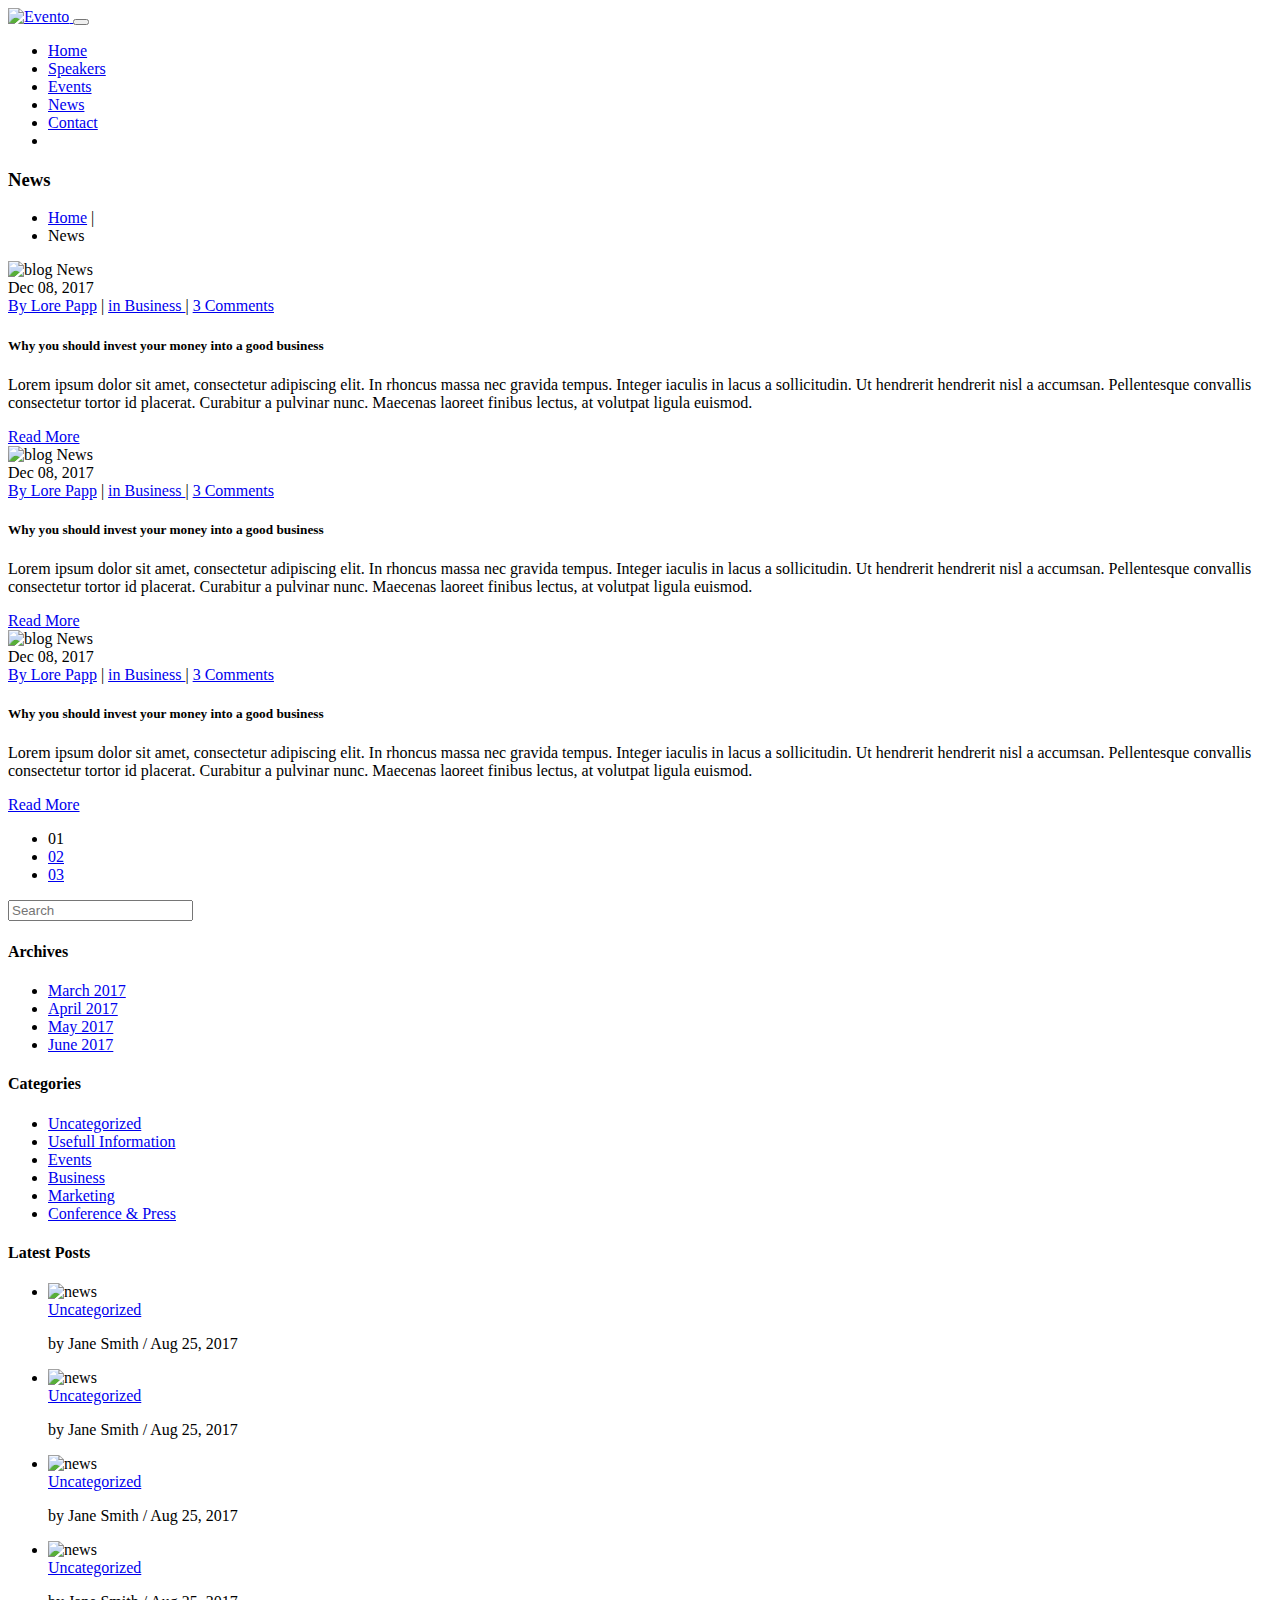
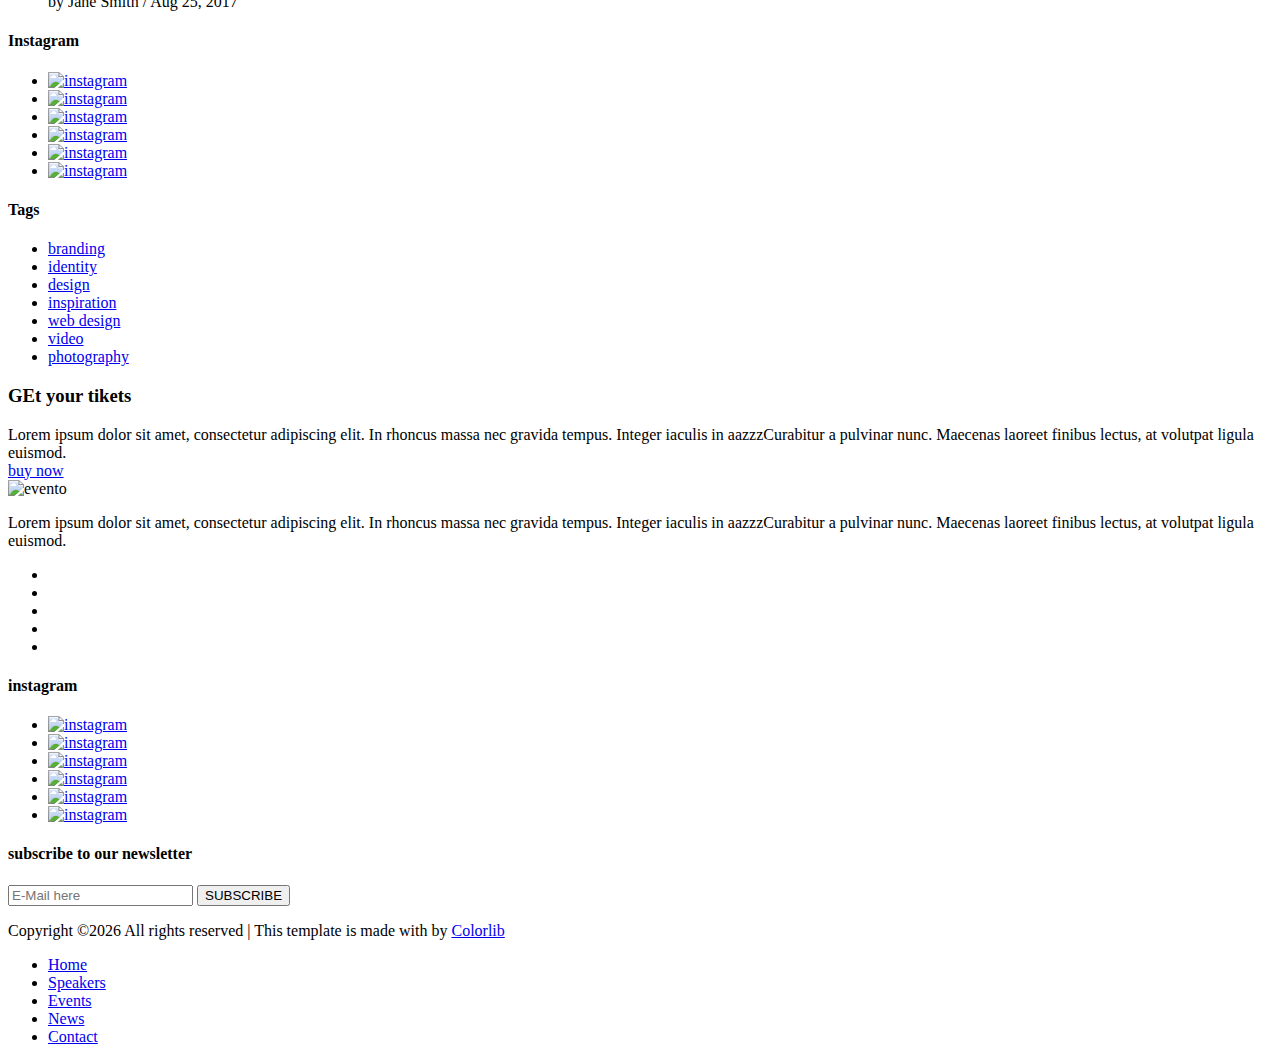
==== news.html @ 69faf52f "Add files via upload" ====
<!DOCTYPE html>
<html lang="en">
<head>
    <!-- ========== Meta Tags ========== -->
    <meta charset="UTF-8">
    <meta name="description" content="Evento -Event Html Template">
    <meta name="keywords" content="Evento , Event , Html, Template">
    <meta name="author" content="ColorLib">
    <meta name="viewport" content="width=device-width, initial-scale=1, maximum-scale=1">
    <!-- ========== Title ========== -->
    <title> Evento - Event Html Template</title>
    <!-- ========== Favicon Ico ========== -->
    <!--<link rel="icon" href="fav.ico">-->
    <!-- ========== STYLESHEETS ========== -->
    <!-- Bootstrap CSS -->
    <link href="assets/css/bootstrap.min.css" rel="stylesheet">
    <!-- Fonts Icon CSS -->
    <link href="assets/css/font-awesome.min.css" rel="stylesheet">
    <link href="assets/css/et-line.css" rel="stylesheet">
    <link href="assets/css/ionicons.min.css" rel="stylesheet">
    <!-- Carousel CSS -->
    <link href="assets/css/owl.carousel.min.css" rel="stylesheet">
    <link href="assets/css/owl.theme.default.min.css" rel="stylesheet">
    <!-- Animate CSS -->
    <link rel="stylesheet" href="assets/css/animate.min.css">
    <!-- Custom styles for this template -->
    <link href="assets/css/main.css" rel="stylesheet">
</head>
<body>
<div class="loader">
    <div class="loader-outter"></div>
    <div class="loader-inner"></div>
</div>

<!--header start here -->
<header class="header navbar fixed-top navbar-expand-md">
    <div class="container">
        <a class="navbar-brand logo" href="#">
            <img src="assets/img/logo.png" alt="Evento"/>
        </a>
        <button class="navbar-toggler" type="button" data-toggle="collapse" data-target="#headernav" aria-expanded="false" aria-label="Toggle navigation">
            <span class="lnr lnr-text-align-right"></span>
        </button>
        <div class="collapse navbar-collapse flex-sm-row-reverse" id="headernav">
            <ul class=" nav navbar-nav menu">
                <li class="nav-item">
                    <a class="nav-link active" href="#">Home</a>
                </li>
                <li class="nav-item">
                    <a class="nav-link " href="#">Speakers</a>
                </li>
                <li class="nav-item">
                    <a class="nav-link " href="#">Events</a>
                </li>
                <li class="nav-item">
                    <a class="nav-link " href="#">News</a>
                </li>
                <li class="nav-item">
                    <a class="nav-link " href="#">Contact</a>
                </li>
                <li class="search_btn">
                    <a  href="#">
                        <i class="ion-ios-search"></i>
                    </a>
                </li>
            </ul>
        </div>
    </div>
</header>
<!--header end here-->

<!--page title section-->
<section class="inner_cover parallax-window" data-parallax="scroll" data-image-src="assets/img/bg/bg-img.png">
    <div class="overlay_dark"></div>
    <div class="container">
        <div class="row justify-content-center align-items-center">
            <div class="col-12">
                <div class="inner_cover_content">
                    <h3>
                        News
                    </h3>
                </div>
            </div>
        </div>

        <div class="breadcrumbs">
            <ul>
                <li><a href="#">Home</a>   |  </li>
                <li><span>News</span></li>
            </ul>
        </div>
    </div>
</section>
<!--page title section end-->


<!--events section -->
<section class="pt100 pb100">
    <div class="container">
        <div class="row justify-content-center">
            <!--blog section start -->
            <div class="col-12 col-md-8">
                <div class="blog_card">
                    <img src="assets/img/blog/blog1.png" alt="blog News ">
                    <div class="blog_box_data">
                        <span class="blog_date">
                            Dec 08, 2017
                        </span>
                        <div class="blog_meta">
                            <span><a href="#">By Lore Papp</a></span>  | <span><a href="#">  in Business   </a></span>|  <span><a href="#">3 Comments</a></span>
                        </div>
                        <h5>
                            Why you should invest your money into a good business
                        </h5>
                        <p class="blog_word">
                            Lorem ipsum dolor sit amet, consectetur adipiscing elit. In rhoncus massa nec gravida tempus. Integer iaculis in lacus a sollicitudin. Ut hendrerit hendrerit nisl a accumsan. Pellentesque convallis consectetur tortor id placerat. Curabitur a pulvinar nunc. Maecenas laoreet finibus lectus, at volutpat ligula euismod.
                        </p>
                        <a href="#" class="readmore_btn">Read More</a>
                    </div>
                </div>

                <div class="blog_card">
                    <img src="assets/img/blog/blog2.png" alt="blog News ">
                    <div class="blog_box_data">
                        <span class="blog_date">
                            Dec 08, 2017
                        </span>
                        <div class="blog_meta">
                            <span><a href="#">By Lore Papp</a></span>  | <span><a href="#">  in Business   </a></span>|  <span><a href="#">3 Comments</a></span>
                        </div>
                        <h5>
                            Why you should invest your money into a good business
                        </h5>
                        <p class="blog_word">
                            Lorem ipsum dolor sit amet, consectetur adipiscing elit. In rhoncus massa nec gravida tempus. Integer iaculis in lacus a sollicitudin. Ut hendrerit hendrerit nisl a accumsan. Pellentesque convallis consectetur tortor id placerat. Curabitur a pulvinar nunc. Maecenas laoreet finibus lectus, at volutpat ligula euismod.
                        </p>
                        <a href="#" class="readmore_btn">Read More</a>
                    </div>
                </div>

                <div class="blog_card">
                    <img src="assets/img/blog/blog3.png" alt="blog News ">
                    <div class="blog_box_data">
                        <span class="blog_date">
                            Dec 08, 2017
                        </span>
                        <div class="blog_meta">
                            <span><a href="#">By Lore Papp</a></span>  | <span><a href="#">  in Business   </a></span>|  <span><a href="#">3 Comments</a></span>
                        </div>
                        <h5>
                            Why you should invest your money into a good business
                        </h5>
                        <p class="blog_word">
                            Lorem ipsum dolor sit amet, consectetur adipiscing elit. In rhoncus massa nec gravida tempus. Integer iaculis in lacus a sollicitudin. Ut hendrerit hendrerit nisl a accumsan. Pellentesque convallis consectetur tortor id placerat. Curabitur a pulvinar nunc. Maecenas laoreet finibus lectus, at volutpat ligula euismod.
                        </p>
                        <a href="#" class="readmore_btn">Read More</a>
                    </div>
                </div>


                <!--pagenition menu-->
                <div class="mt70 mb70">
                    <ul class="nav_menu">
                        <li class="active"><span>01</span></li>
                        <li><a href="#">02</a></li>
                        <li><a href="#">03</a></li>
                    </ul>
                </div>
                <!--pageintion -->

            </div>
            <!--blog section end-->

            <!--sidebar section -->
            <div class="col-12 col-md-4">
                <div class="sidebar">
                    <div class="widget widget_search">
                        <div class="search-form">
                            <input type="text" class="search-field" placeholder="Search">
                        </div>
                    </div>
                    <div class="widget widget_categories">
                        <h4 class="widget-title">
                            Archives
                        </h4>
                        <ul>
                            <li><a href="#">March 2017</a></li>
                            <li><a href="#">April 2017</a></li>
                            <li><a href="#">May 2017</a></li>
                            <li><a href="#">June 2017</a></li>
                        </ul>
                    </div>
                    <div class="widget widget_categories">
                        <h4 class="widget-title">
                            Categories
                        </h4>
                        <ul>
                            <li><a href="#">Uncategorized</a></li>
                            <li><a href="#">Usefull Information</a></li>
                            <li><a href="#">Events</a></li>
                            <li><a href="#">Business</a></li>
                            <li><a href="#">Marketing</a></li>
                            <li><a href="#">Conference & Press</a></li>
                        </ul>
                    </div>

                    <div class="widget widget_latest_post">
                        <h4 class="widget-title">
                            Latest Posts
                        </h4>
                        <ul>
                            <li>
                                <div class="widget_recent_posts">
                                    <img src="assets/img/blog/blog1.png" alt="news">
                                    <div class="content">
                                        <a href="#">Uncategorized</a>
                                        <p>by Jane Smith / Aug 25, 2017</p>
                                    </div>
                                </div>
                            </li>
                            <li>
                                <div class="widget_recent_posts">
                                    <img src="assets/img/blog/blog2.png" alt="news">
                                    <div class="content">
                                        <a href="#">Uncategorized</a>
                                        <p>by Jane Smith / Aug 25, 2017</p>
                                    </div>
                                </div>
                            </li>
                            <li>
                                <div class="widget_recent_posts">
                                    <img src="assets/img/blog/blog3.png" alt="news">
                                    <div class="content">
                                        <a href="#">Uncategorized</a>
                                        <p>by Jane Smith / Aug 25, 2017</p>
                                    </div>
                                </div>
                            </li>
                            <li>
                                <div class="widget_recent_posts">
                                    <img src="assets/img/blog/blog1.png" alt="news">
                                    <div class="content">
                                        <a href="#">Uncategorized</a>
                                        <p>by Jane Smith / Aug 25, 2017</p>
                                    </div>
                                </div>
                            </li>
                        </ul>
                    </div>

                    <div class="widget widget_instagram">
                        <h4 class="widget-title">
                            Instagram
                        </h4>
                        <ul>
                            <li><a href="#"><img src="assets/img/blog/instagram/inst5.png" alt="instagram"></a></li>
                            <li><a href="#"><img src="assets/img/blog/instagram/inst2.png" alt="instagram"></a></li>
                            <li><a href="#"><img src="assets/img/blog/instagram/inst3.png" alt="instagram"></a></li>
                            <li><a href="#"><img src="assets/img/blog/instagram/inst4.png" alt="instagram"></a></li>
                            <li><a href="#"><img src="assets/img/blog/instagram/inst5.png" alt="instagram"></a></li>
                            <li><a href="#"><img src="assets/img/blog/instagram/inst6.png" alt="instagram"></a></li>
                        </ul>
                    </div>
                    <div class="widget widget_tags">
                        <h4 class="widget-title">
                            Tags
                        </h4>
                        <ul>
                            <li><a href="#">branding</a></li>
                            <li><a href="#">identity</a></li>
                            <li><a href="#">design</a></li>
                            <li><a href="#">inspiration</a></li>
                            <li><a href="#">web design</a></li>
                            <li><a href="#">video</a></li>
                            <li><a href="#">photography</a></li>
                        </ul>
                    </div>
                </div>
            </div>
            <!--sidebar section end -->

        </div>
    </div>
</section>
<!--event section end -->



<!--get tickets section -->
<section class="bg-img pt100 pb100" style="background-image: url('assets/img/bg/tickets.png');">
    <div class="container">
        <div class="section_title mb30">
            <h3 class="title color-light">
                GEt your tikets
            </h3>
        </div>
        <div class="row justify-content-center align-items-center">
            <div class="col-md-9 text-md-left text-center color-light">
                Lorem ipsum dolor sit amet, consectetur adipiscing elit. In rhoncus massa nec gravida tempus. Integer iaculis in aazzzCurabitur a pulvinar nunc. Maecenas laoreet finibus lectus, at volutpat ligula euismod.
            </div>
            <div class="col-md-3 text-md-right text-center">
                <a href="#" class="btn btn-primary btn-rounded mt30">buy now</a>
            </div>
        </div>
    </div>
</section>
<!--get tickets section end-->

<!--footer start -->
<footer>
    <div class="container">
        <div class="row justify-content-center">

            <div class="col-md-4 col-12">
                <div class="footer_box">
                    <div class="footer_header">
                        <div class="footer_logo">
                            <img src="assets/img/logo.png" alt="evento">
                        </div>
                    </div>
                    <div class="footer_box_body">
                        <p>
                            Lorem ipsum dolor sit amet, consectetur adipiscing elit. In rhoncus massa nec gravida tempus. Integer iaculis in aazzzCurabitur a pulvinar nunc. Maecenas laoreet finibus lectus, at volutpat ligula euismod.
                        </p>
                        <ul class="footer_social">
                            <li>
                                <a href="#"><i class="ion-social-pinterest"></i></a>
                            </li>
                            <li>
                                <a href="#"><i class="ion-social-facebook"></i></a>
                            </li>
                            <li>
                                <a href="#"><i class="ion-social-twitter"></i></a>
                            </li>
                            <li>
                                <a href="#"><i class="ion-social-dribbble"></i></a>
                            </li>
                            <li>
                                <a href="#"><i class="ion-social-instagram"></i></a>
                            </li>
                        </ul>
                    </div>
                </div>
            </div>

            <div class="col-12 col-md-4">
                <div class="footer_box">
                    <div class="footer_header">
                        <h4 class="footer_title">
                            instagram
                        </h4>
                    </div>
                    <div class="footer_box_body">
                        <ul class="instagram_list">
                            <li>
                                <a href="#">
                                    <img src="assets/img/cleander/c1.png" alt="instagram">
                                </a>
                            </li>
                            <li>
                                <a href="#">
                                    <img src="assets/img/cleander/c2.png" alt="instagram">
                                </a>
                            </li>
                            <li>
                                <a href="#">
                                    <img src="assets/img/cleander/c3.png" alt="instagram">
                                </a>
                            </li>
                            <li>
                                <a href="#">
                                    <img src="assets/img/cleander/c3.png" alt="instagram">
                                </a>
                            </li>
                            <li>
                                <a href="#">
                                    <img src="assets/img/cleander/c2.png" alt="instagram">
                                </a>
                            </li>
                            <li>
                                <a href="#">
                                    <img src="assets/img/cleander/c1.png" alt="instagram">
                                </a>
                            </li>
                        </ul>
                    </div>
                </div>
            </div>

            <div class="col-12 col-md-4">
                <div class="footer_box">
                    <div class="footer_header">
                        <h4 class="footer_title">
                            subscribe to our newsletter
                        </h4>
                    </div>
                    <div class="footer_box_body">
                        <div class="newsletter_form">
                            <input type="email" class="form-control" placeholder="E-Mail here">
                            <button class="btn btn-rounded btn-block btn-primary">SUBSCRIBE</button>
                        </div>
                    </div>
                </div>
            </div>
        </div>
    </div>
</footer>
<div class="copyright_footer">
    <div class="container">
        <div class="row justify-content-center">
            <div class="col-md-6 col-12">
                <p><!-- Link back to Colorlib can't be removed. Template is licensed under CC BY 3.0. -->
Copyright &copy;<script>document.write(new Date().getFullYear());</script> All rights reserved | This template is made with <i class="fa fa-heart-o" aria-hidden="true"></i> by <a href="https://colorlib.com" target="_blank">Colorlib</a>
<!-- Link back to Colorlib can't be removed. Template is licensed under CC BY 3.0. --></p>
            </div>
            <div class="col-12 col-md-6 ">
                <ul class="footer_menu">
                    <li>
                        <a href="#">Home</a>
                    </li>
                    <li>
                        <a href="#">Speakers</a>
                    </li>
                    <li>
                        <a href="#">Events</a>
                    </li>
                    <li>
                        <a href="#">News</a>
                    </li>
                    <li>
                        <a href="#">Contact</a>
                    </li>
                </ul>
            </div>
        </div>
    </div>
</div>
<!--footer end -->

<!-- jquery -->
<script src="assets/js/jquery.min.js"></script>
<!-- bootstrap -->
<script src="assets/js/popper.js"></script>
<script src="assets/js/bootstrap.min.js"></script>
<script src="assets/js/waypoints.min.js"></script>
<!--slick carousel -->
<script src="assets/js/owl.carousel.min.js"></script>
<!--parallax -->
<script src="assets/js/parallax.min.js"></script>
<!--Counter up -->
<script src="assets/js/jquery.counterup.min.js"></script>
<!--Counter down -->
<script src="assets/js/jquery.countdown.min.js"></script>
<!-- WOW JS -->
<script src="assets/js/wow.min.js"></script>
<!-- Custom js -->
<script src="assets/js/main.js"></script>
</body>
</html>
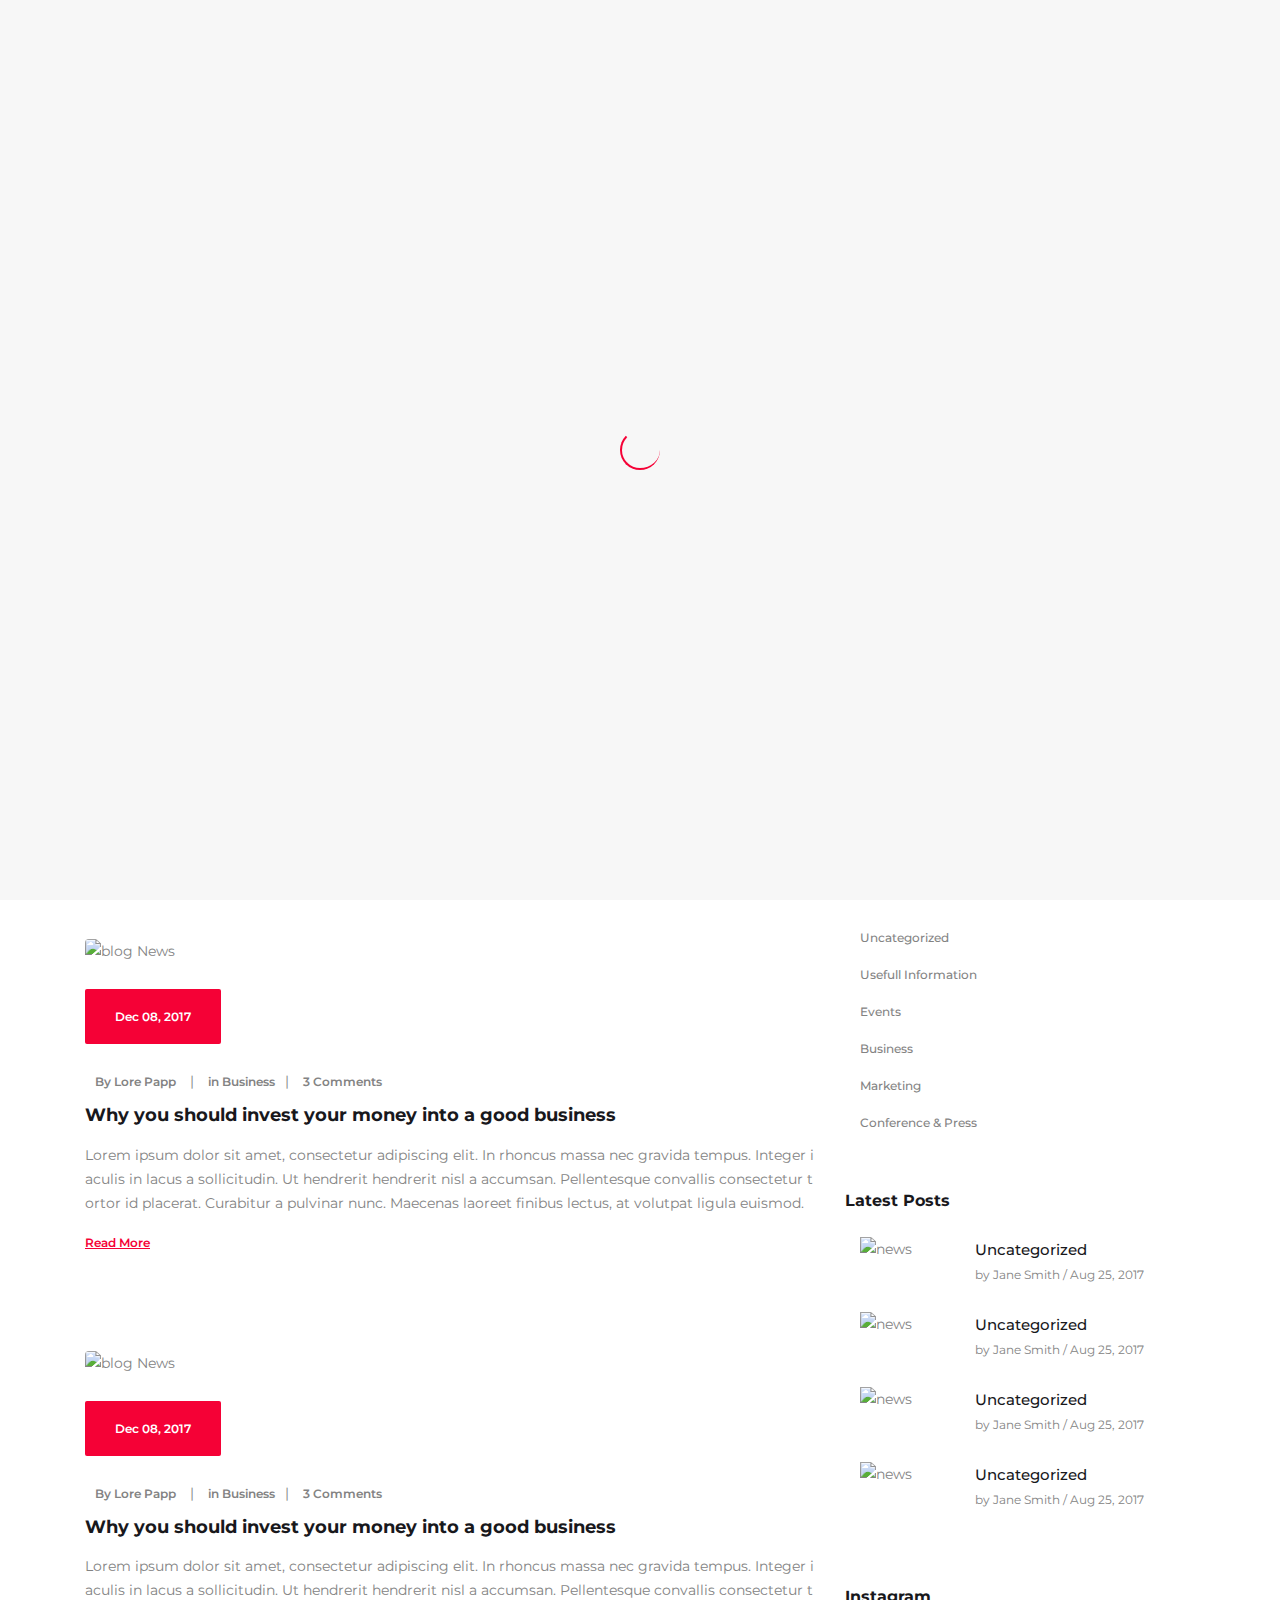
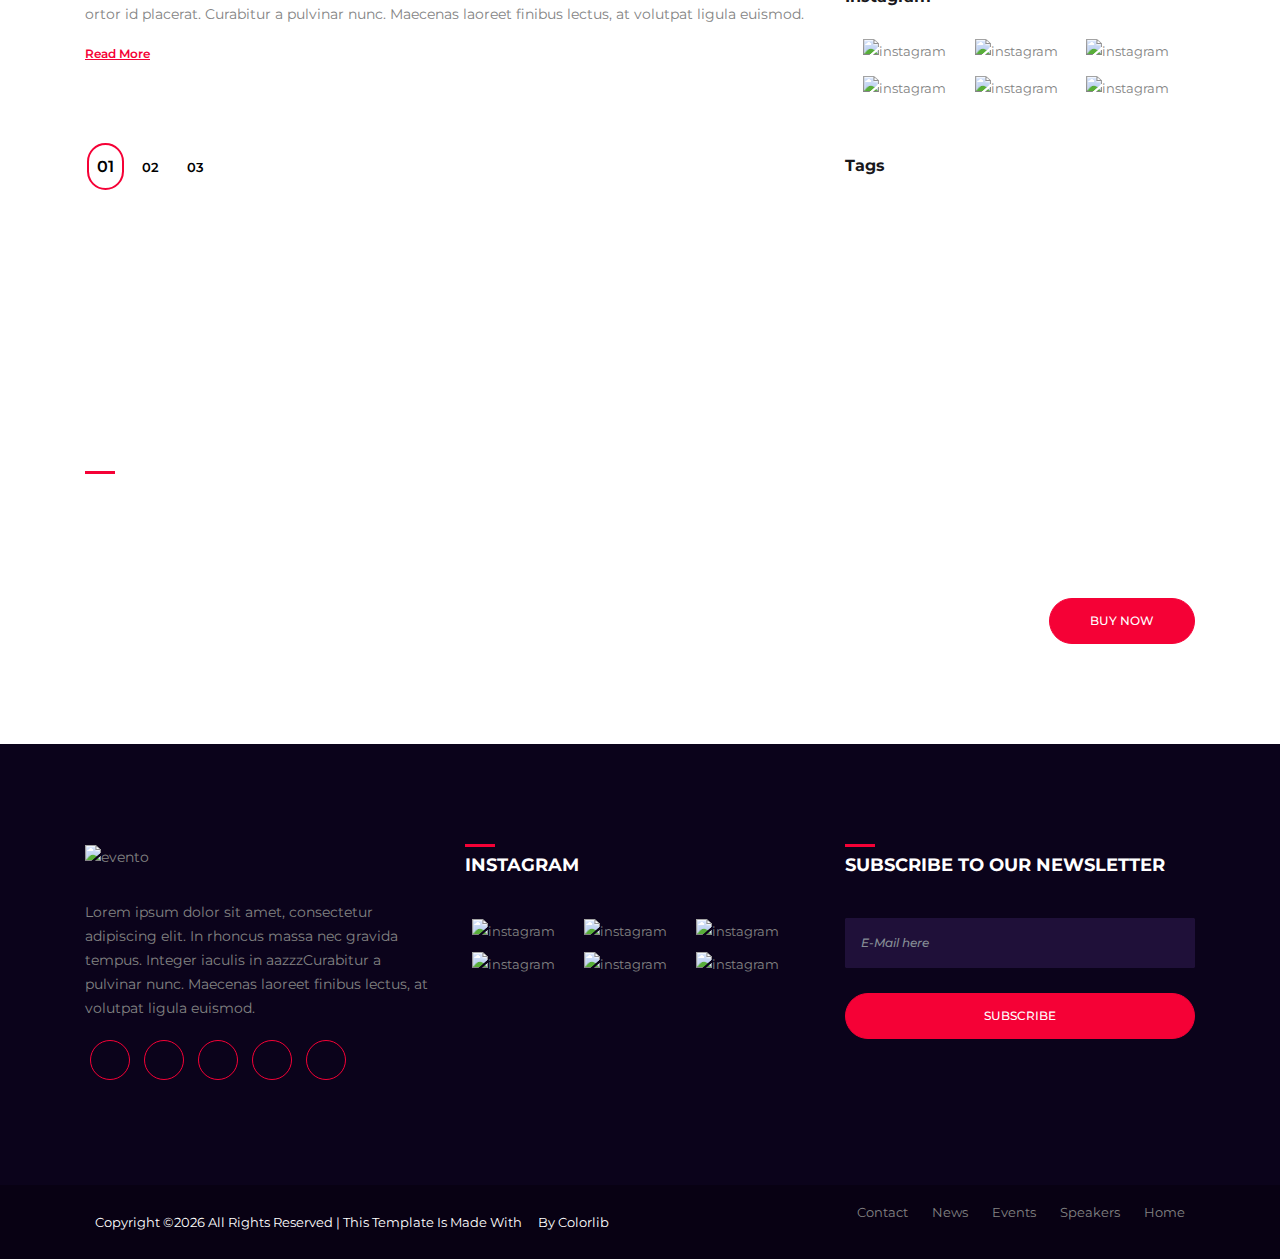
==== commit 027bdc58: "Merge pull request #1 from honeyhd5/patch-2" ====
--- a/news.html
+++ b/news.html
@@ -265,7 +265,7 @@
                         <h4 class="widget-title">
                             Tags
                         </h4>
-                        <ul>
+<!--                         <ul>
                             <li><a href="#">branding</a></li>
                             <li><a href="#">identity</a></li>
                             <li><a href="#">design</a></li>
@@ -273,7 +273,7 @@
                             <li><a href="#">web design</a></li>
                             <li><a href="#">video</a></li>
                             <li><a href="#">photography</a></li>
-                        </ul>
+                        </ul> -->
                     </div>
                 </div>
             </div>
@@ -456,4 +456,4 @@
 <!-- Custom js -->
 <script src="assets/js/main.js"></script>
 </body>
-</html>+</html>
--- a/assets/css/et-line.css
+++ b/assets/css/et-line.css
@@ -0,0 +1 @@
+@font-face{font-family:et-line;src:url(../fonts/et-line.eot);src:url(../fonts/et-line.eot?#iefix) format('embedded-opentype'),url(../fonts/et-line.woff) format('woff'),url(../fonts/et-line.ttf) format('truetype'),url(../fonts/et-line.svg#et-line) format('svg');font-weight:400;font-style:normal}[data-icon]:before{font-family:et-line;content:attr(data-icon);speak:none;font-weight:400;font-variant:normal;text-transform:none;line-height:1;-webkit-font-smoothing:antialiased;-moz-osx-font-smoothing:grayscale;display:inline-block}.icon-adjustments,.icon-alarmclock,.icon-anchor,.icon-aperture,.icon-attachment,.icon-bargraph,.icon-basket,.icon-beaker,.icon-bike,.icon-book-open,.icon-briefcase,.icon-browser,.icon-calendar,.icon-camera,.icon-caution,.icon-chat,.icon-circle-compass,.icon-clipboard,.icon-clock,.icon-cloud,.icon-compass,.icon-desktop,.icon-dial,.icon-document,.icon-documents,.icon-download,.icon-dribbble,.icon-edit,.icon-envelope,.icon-expand,.icon-facebook,.icon-flag,.icon-focus,.icon-gears,.icon-genius,.icon-gift,.icon-global,.icon-globe,.icon-googleplus,.icon-grid,.icon-happy,.icon-hazardous,.icon-heart,.icon-hotairballoon,.icon-hourglass,.icon-key,.icon-laptop,.icon-layers,.icon-lifesaver,.icon-lightbulb,.icon-linegraph,.icon-linkedin,.icon-lock,.icon-magnifying-glass,.icon-map,.icon-map-pin,.icon-megaphone,.icon-mic,.icon-mobile,.icon-newspaper,.icon-notebook,.icon-paintbrush,.icon-paperclip,.icon-pencil,.icon-phone,.icon-picture,.icon-pictures,.icon-piechart,.icon-presentation,.icon-pricetags,.icon-printer,.icon-profile-female,.icon-profile-male,.icon-puzzle,.icon-quote,.icon-recycle,.icon-refresh,.icon-ribbon,.icon-rss,.icon-sad,.icon-scissors,.icon-scope,.icon-search,.icon-shield,.icon-speedometer,.icon-strategy,.icon-streetsign,.icon-tablet,.icon-target,.icon-telescope,.icon-toolbox,.icon-tools,.icon-tools-2,.icon-trophy,.icon-tumblr,.icon-twitter,.icon-upload,.icon-video,.icon-wallet,.icon-wine{font-family:et-line;speak:none;font-style:normal;font-weight:400;font-variant:normal;text-transform:none;line-height:1;-webkit-font-smoothing:antialiased;-moz-osx-font-smoothing:grayscale;display:inline-block}.icon-mobile:before{content:"\e000"}.icon-laptop:before{content:"\e001"}.icon-desktop:before{content:"\e002"}.icon-tablet:before{content:"\e003"}.icon-phone:before{content:"\e004"}.icon-document:before{content:"\e005"}.icon-documents:before{content:"\e006"}.icon-search:before{content:"\e007"}.icon-clipboard:before{content:"\e008"}.icon-newspaper:before{content:"\e009"}.icon-notebook:before{content:"\e00a"}.icon-book-open:before{content:"\e00b"}.icon-browser:before{content:"\e00c"}.icon-calendar:before{content:"\e00d"}.icon-presentation:before{content:"\e00e"}.icon-picture:before{content:"\e00f"}.icon-pictures:before{content:"\e010"}.icon-video:before{content:"\e011"}.icon-camera:before{content:"\e012"}.icon-printer:before{content:"\e013"}.icon-toolbox:before{content:"\e014"}.icon-briefcase:before{content:"\e015"}.icon-wallet:before{content:"\e016"}.icon-gift:before{content:"\e017"}.icon-bargraph:before{content:"\e018"}.icon-grid:before{content:"\e019"}.icon-expand:before{content:"\e01a"}.icon-focus:before{content:"\e01b"}.icon-edit:before{content:"\e01c"}.icon-adjustments:before{content:"\e01d"}.icon-ribbon:before{content:"\e01e"}.icon-hourglass:before{content:"\e01f"}.icon-lock:before{content:"\e020"}.icon-megaphone:before{content:"\e021"}.icon-shield:before{content:"\e022"}.icon-trophy:before{content:"\e023"}.icon-flag:before{content:"\e024"}.icon-map:before{content:"\e025"}.icon-puzzle:before{content:"\e026"}.icon-basket:before{content:"\e027"}.icon-envelope:before{content:"\e028"}.icon-streetsign:before{content:"\e029"}.icon-telescope:before{content:"\e02a"}.icon-gears:before{content:"\e02b"}.icon-key:before{content:"\e02c"}.icon-paperclip:before{content:"\e02d"}.icon-attachment:before{content:"\e02e"}.icon-pricetags:before{content:"\e02f"}.icon-lightbulb:before{content:"\e030"}.icon-layers:before{content:"\e031"}.icon-pencil:before{content:"\e032"}.icon-tools:before{content:"\e033"}.icon-tools-2:before{content:"\e034"}.icon-scissors:before{content:"\e035"}.icon-paintbrush:before{content:"\e036"}.icon-magnifying-glass:before{content:"\e037"}.icon-circle-compass:before{content:"\e038"}.icon-linegraph:before{content:"\e039"}.icon-mic:before{content:"\e03a"}.icon-strategy:before{content:"\e03b"}.icon-beaker:before{content:"\e03c"}.icon-caution:before{content:"\e03d"}.icon-recycle:before{content:"\e03e"}.icon-anchor:before{content:"\e03f"}.icon-profile-male:before{content:"\e040"}.icon-profile-female:before{content:"\e041"}.icon-bike:before{content:"\e042"}.icon-wine:before{content:"\e043"}.icon-hotairballoon:before{content:"\e044"}.icon-globe:before{content:"\e045"}.icon-genius:before{content:"\e046"}.icon-map-pin:before{content:"\e047"}.icon-dial:before{content:"\e048"}.icon-chat:before{content:"\e049"}.icon-heart:before{content:"\e04a"}.icon-cloud:before{content:"\e04b"}.icon-upload:before{content:"\e04c"}.icon-download:before{content:"\e04d"}.icon-target:before{content:"\e04e"}.icon-hazardous:before{content:"\e04f"}.icon-piechart:before{content:"\e050"}.icon-speedometer:before{content:"\e051"}.icon-global:before{content:"\e052"}.icon-compass:before{content:"\e053"}.icon-lifesaver:before{content:"\e054"}.icon-clock:before{content:"\e055"}.icon-aperture:before{content:"\e056"}.icon-quote:before{content:"\e057"}.icon-scope:before{content:"\e058"}.icon-alarmclock:before{content:"\e059"}.icon-refresh:before{content:"\e05a"}.icon-happy:before{content:"\e05b"}.icon-sad:before{content:"\e05c"}.icon-facebook:before{content:"\e05d"}.icon-twitter:before{content:"\e05e"}.icon-googleplus:before{content:"\e05f"}.icon-rss:before{content:"\e060"}.icon-tumblr:before{content:"\e061"}.icon-linkedin:before{content:"\e062"}.icon-dribbble:before{content:"\e063"}